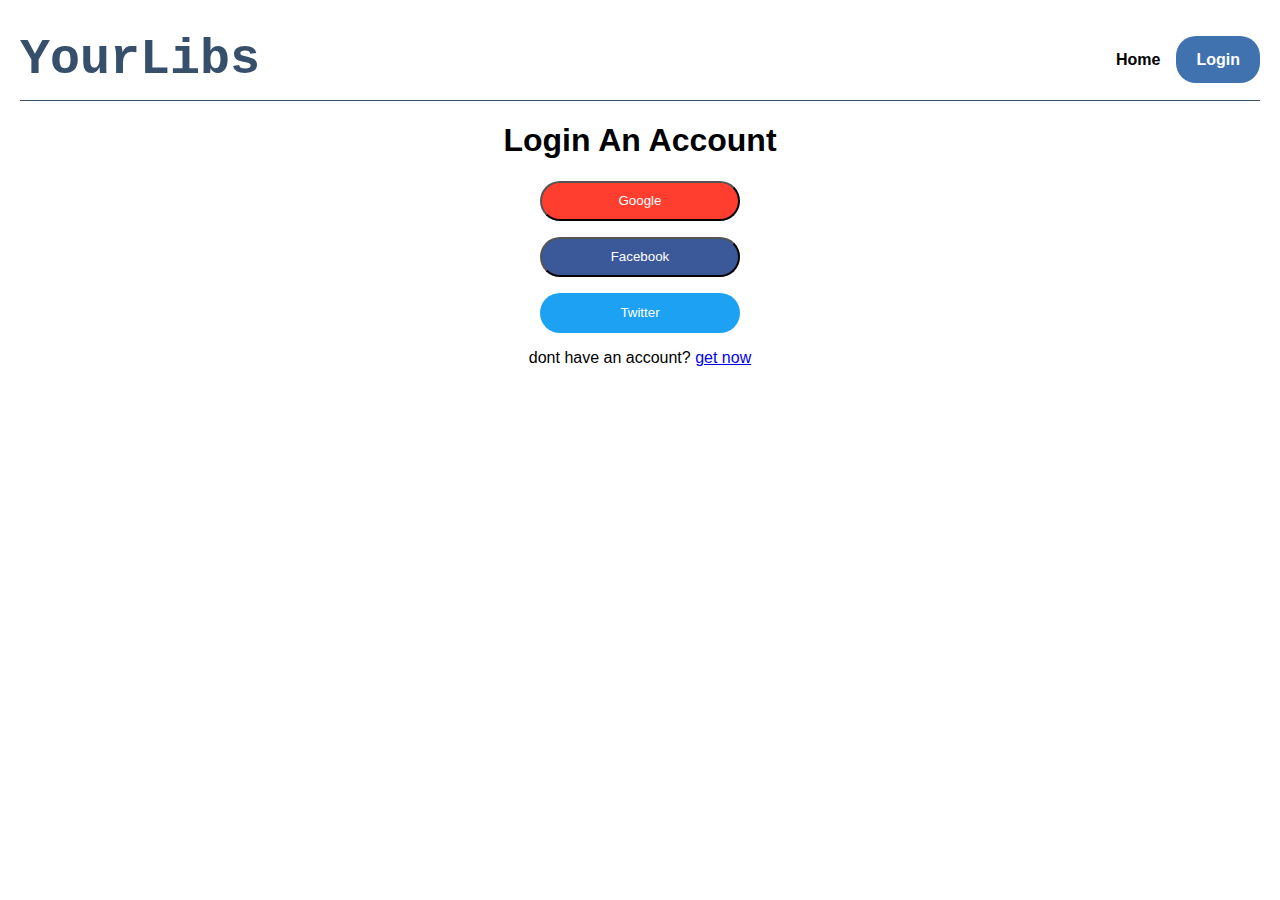
==== Library Online/AnoLogin.html @ 01811b01 "Add files via upload" ====
<!DOCTYPE html>
<html lang="en">
<head>
  <meta charset="UTF-8">
  <meta name="viewport" content="width=device-width, initial-scale=1.0">
  <title>Sign Up</title>
  <link rel="stylesheet" href="AnoSignup.css">
  <link rel="icon" href="https://github.com/FatwaAlFajar/Library-Online/blob/main/Library%20Online/Book%20Icon.png?raw=true" type="image/png">
</head>
<body>
  <nav>
    <div class="wrapper">
      <div class="logo"><a href="Landing.html">YourLibs</a></div>
      <div class="menu">
        <ul>
          <li><a href="Landing.html">Home</a></li>
          <li><a href="Login.html" class="tbl-biru">Login</a></li>
        </ul>
      </div>
    </div>
  </nav>
  <h1>Login An Account</h1>
  <form action="/signup" method="post">
    <p>
      <button class="LoginGoogle">
        Google
      </button>
    </p>
    <p>
      <button class="LoginFacebook">
        Facebook
      </button>
    </p>
    <p>
      <button class="LoginTwitter">
        Twitter
      </button>
    </p>

    <p>
      <label>dont have an account?</label>
      <label><a href="Signup.html">get now</label>
    </p>

  </form>
</body>
</html>
---- Library Online/AnoSignup.css ----
body {
  font-family: Arial, sans-serif;
  margin: 0;
  padding: 20px;
  text-align: center;
}

.wrapper {
  width: 1700px;
  margin: auto;
  position: relative;
}

.logo a {
  font-size: 50px;
  font-weight: bold;
  float: left;
  font-family: courier;
  color: #364F6B;
  text-decoration: none;
}

.menu {
  float: right;
}

nav {
  width: 100%;
  margin: auto;
  display: flex;
  line-height: 80px;
  position: sticky;
  position: -webkit-sticky;
  top: 0;
  background: #FFFFFF;
  z-index: 1;
  border-bottom: 1px solid #364F6B;
}

nav ul {
  list-style-type: none;
  margin: 0;
  padding: 0;
  overflow: hidden;
}

nav ul li {
  float: left;
}

nav ul li a {
  color: black;
  font-weight: bold;
  text-align: center;
  padding: 0px 16px 0px 16px;
  text-decoration: none;
}

nav ul li a:hover {
  text-decoration: underline;
}

.tbl-biru {
  background: #3f72af;
  border-radius: 20px;
  margin-top: 20px;
  padding: 15px 20px 15px 20px;
  color: #FFFFFF;
  cursor: pointer;
  font-weight: bold;
}

.tbl-biru:hover {
  background: #FC5185;
  text-decoration: none;
}
  .LoginGoogle {
    background-color: #FF3E30;
    color: white;
    height: 40px;
    width: 200px;
    border-radius: 30px;
    cursor: pointer;
    margin-right: 4px;
    margin-left: 4px;
  }

  .LoginFacebook {
    background-color: #3b5998;
    color: white;
    height: 40px;
    width: 200px;
    border-radius: 30px;
    cursor: pointer;
    margin-right: 4px;
    margin-left: 4px;
  }

  .LoginTwitter {
    background-color: rgb(29, 161, 242);
    color: white;
    border: none;
    border-radius: 30px;
    height: 40px;
    width: 200px;
    margin-left: 4px;
    margin-right: 4px;
    cursor: pointer;
  }
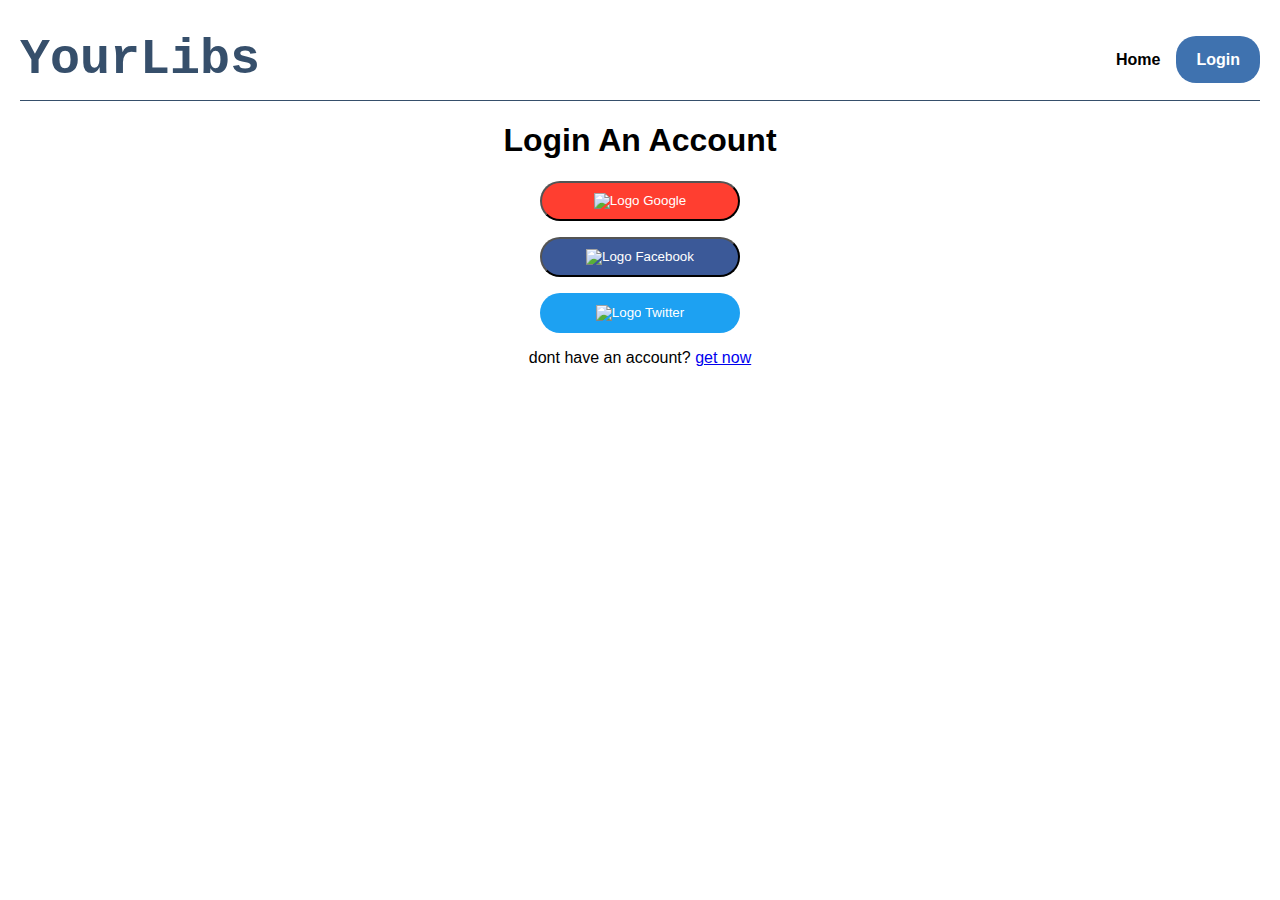
==== commit 8cb8c399: "Update AnoLogin.html" ====
--- a/Library Online/AnoLogin.html
+++ b/Library Online/AnoLogin.html
@@ -23,16 +23,19 @@
   <form action="/signup" method="post">
     <p>
       <button class="LoginGoogle">
+        <img src="https://th.bing.com/th/id/R.c8bf7c087ca9793d094042845707ffac?rik=fjZN1AYH30vXIw&riu=http%3a%2f%2fpngimg.com%2fuploads%2fgoogle%2fgoogle_PNG19635.png&ehk=ZmsumEtoeJQhKoUzQTZO2TEbYPBu0%2b7EFdjmJ3qljls%3d&risl=&pid=ImgRaw&r=0" alt="Logo" style="width: 20px; height: 20px; margin-right: 0%; margin-bottom: -4px;">
         Google
       </button>
     </p>
     <p>
       <button class="LoginFacebook">
+        <img src="https://cdn.techgyd.com/50-Best-Facebook-Logo-Icons-GIF-Transparent-PNG-Images-28.png" alt="Logo" style="width: 20px; height: 20px; margin-right: 0%; margin-bottom: -5px;">
         Facebook
       </button>
     </p>
     <p>
       <button class="LoginTwitter">
+        <img src="https://logos-download.com/wp-content/uploads/2016/02/Twitter_Logo_new.png" alt="Logo" style="width: 15px; height: 15px; margin-right: 0%; margin-bottom: -3px;">
         Twitter
       </button>
     </p>
@@ -44,4 +47,4 @@
 
   </form>
 </body>
-</html>+</html>
